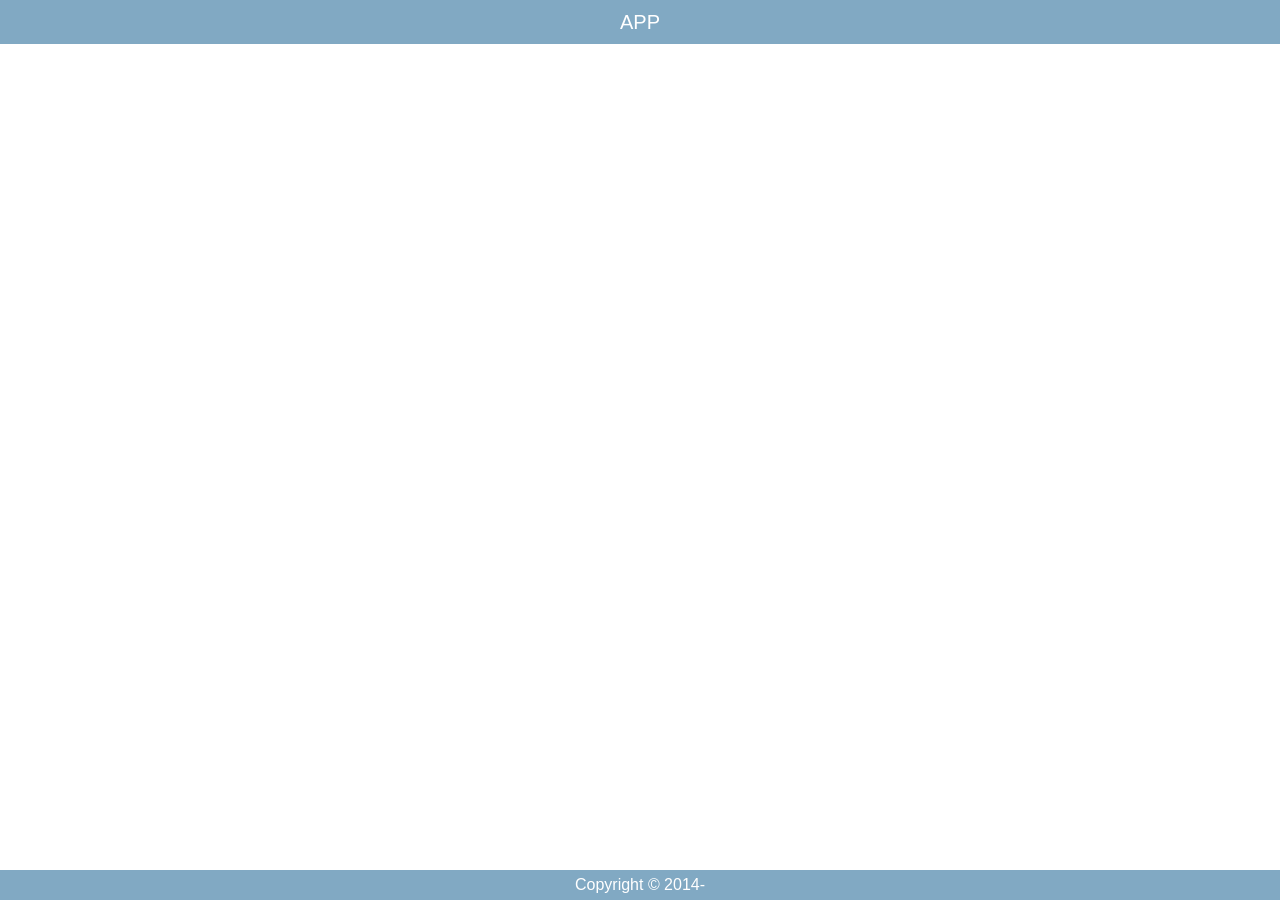
==== CSSAUCSD/index.html @ dba27078 "1" ====
<!doctype html>
<html>

<head>
    <meta charset="utf-8">
    <meta name="viewport" content="maximum-scale=1.0,minimum-scale=1.0,user-scalable=0,initial-scale=1.0,width=device-width" />
    <meta name="format-detection" content="telephone=no,email=no,date=no,address=no">
    <title>Hello APP</title>
    <link rel="stylesheet" type="text/css" href="./css/apiutil.css" />
    <style type="text/css">
        html,
        body {
            height: 100%;
        }

        .wrap {
            display: -webkit-box;
            -webkit-box-orient: vertical;
            -webkit-flex-flow: column;
        }

        header {
            height: 44px;
            width: 100%;
            text-align: center;
            background-color: #81a9c3;
            color: #fff;
            line-height: 44px;
            font-size: 20px;
        }

        .flex-1 {
            -webkit-box-flex: 1;
            -webkit-flex: 1;
        }

        footer {
            height: 30px;
            width: 100%;
            background-color: #81a9c3;
            color: white;
            line-height: 30px;
            text-align: center;
        }
    </style>
</head>

<body class="wrap">
    <header>APP</header>
    <section class="flex-1">

    </section>
    <footer>Copyright &copy; 2014-<span id="year"></span></footer>
</body>
<script type="text/javascript" src="./script/apiutil.js"></script>
<script type="text/javascript">
    apiready = function() {
        //输出Log，Log将显示在 Studio 控制台
        console.log("Hello World! Hello APP!");

        var header = $api.dom('header'); // 获取 header 标签元素
        var footer = $api.dom('footer'); // 获取 footer 标签元素

        // 1.修复开启沉浸式效果带来的顶部Header与手机状态栏重合的问题，最新apiutil.js方法已支持适配iPhoneX；
        // 2.默认已开启了沉浸式效果 config.xml中 <preference name="statusBarAppearance" value="true"/>
        // 3.沉浸式效果适配支持iOS7+，Android4.4+以上版本
        var headerH = $api.fixStatusBar(header);
        // 最新apiutil.js为了适配iPhoneX增加的方法，修复底部Footer部分与iPhoneX的底部虚拟横条键重叠的问题；
        var footerH = $api.fixTabBar(footer);

        api.openFrame({
            name: 'main',
            url: 'html/main.html',
            bounces: true,
            rect: { // 推荐使用Margin布局，用于适配屏幕的动态变化
                marginTop: headerH, // main页面距离win顶部的高度
                marginBottom: footerH, // main页面距离win底部的高度
                w: 'auto' // main页面的宽度 自适应屏幕宽度
            }
        });

        // 获取当前年份时间，并加载显示到页面
        var year = $api.byId('year');
        year.innerHTML = new Date().getFullYear();
    };

</script>

</html>
---- CSSAUCSD/css/apiutil.css ----
html{
	font-family: sans-serif;
}
html,body,header,section,footer,div,ul,ol,li,img,a,span,em,del,legend,center,strong,var,fieldset,form,label,dl,dt,dd,cite,input,hr,time,mark,code,figcaption,figure,textarea,h1,h2,h3,h4,h5,h6,p{
	margin:0;
	border:0;
	padding:0;
	font-style:normal;
}
html,body {
	-webkit-touch-callout:none;
	-webkit-text-size-adjust:none;
	-webkit-tap-highlight-color:rgba(0, 0, 0, 0);
	-webkit-user-select:none;
	background-color: #fff;
}
nav,article,aside,details,main,header,footer,section,fieldset,figcaption,figure{
	display: block;
}
img,a,button,em,del,strong,var,label,cite,small,time,mark,code,textarea{
	display:inline-block;
}
header,section,footer {
	position:relative;
}
ol,ul{
	list-style:none;
}
input,button,textarea {
	border:0;
	margin:0;
	padding:0;
	font-size:1em;
	line-height:1em;
	/*-webkit-appearance:none;*/
	background-color:rgba(0, 0, 0, 0);
}
span{
	display:inline-block;
}
a:active, a:hover {
  outline: 0;
}
a, a:visited{
	text-decoration:none;
}

label, .wordWrap{
    word-wrap: break-word;
    word-break: break-all;
}
table {
  border-collapse: collapse;
  border-spacing: 0;
}
td,th {
  padding: 0;
}
.clearfix:after{
	content: ' ';
	display: block;
	clear: both;
	visibility:hidden;
	line-height: 0;
	height:0;
}
.loading_more{
	display: block;
	height: 1.5em;
	width: 100%;
}
.loading_more:before {
	display: inline-block; vertical-align: text-bottom;
	content: ' '; height: 16px; width: 16px; margin-right: 6px;
	background: url(../image/loading_more.gif) no-repeat center;
	-webkit-background-size: contain;
	background-size: contain;
} 
.loading_more:after {
	content: '加载更多';	
}
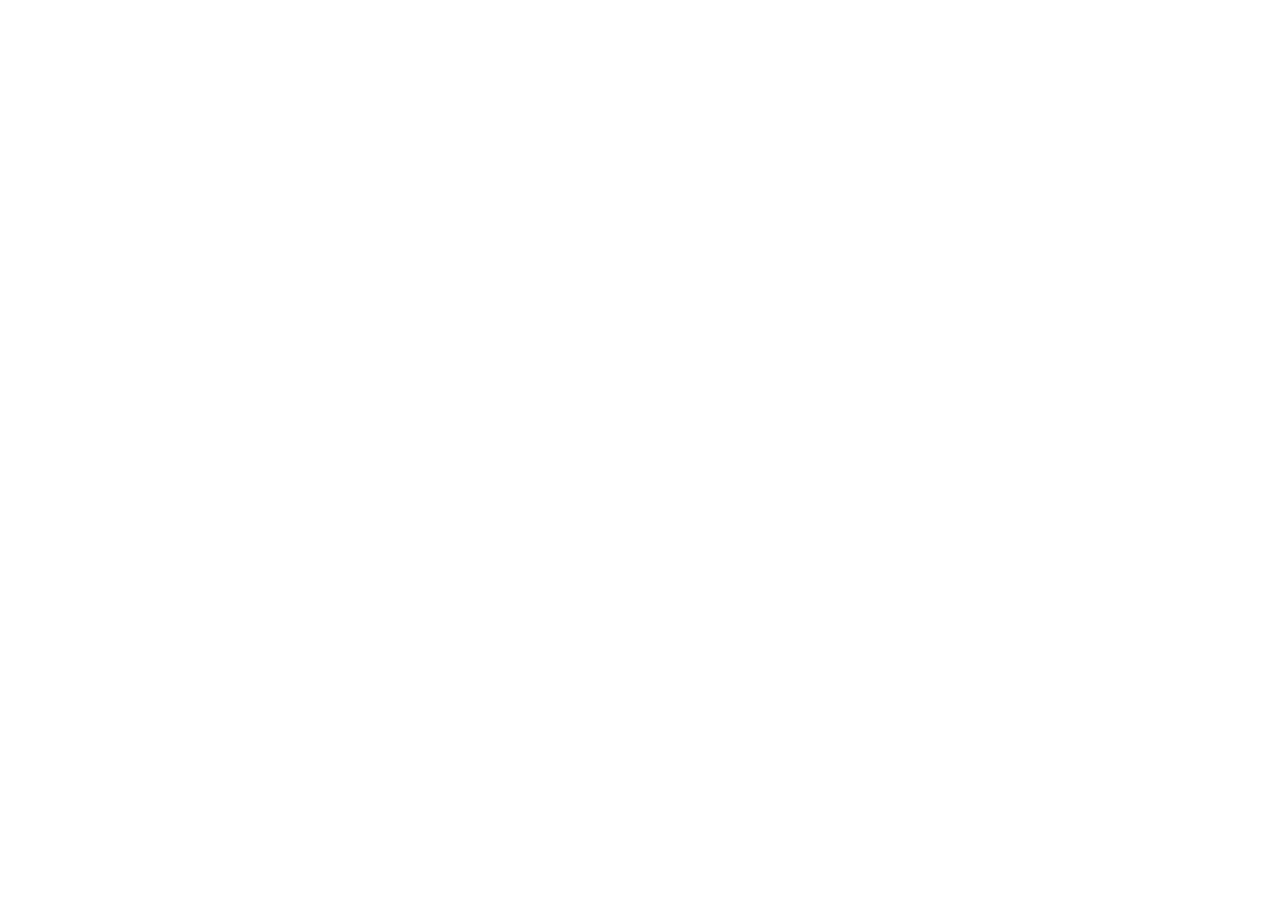
==== commit e60d560a: "wrap up" ====
--- a/CSSAUCSD/index.html
+++ b/CSSAUCSD/index.html
@@ -46,17 +46,15 @@
 </head>
 
 <body class="wrap">
-    <header>APP</header>
     <section class="flex-1">
 
     </section>
-    <footer>Copyright &copy; 2014-<span id="year"></span></footer>
 </body>
 <script type="text/javascript" src="./script/apiutil.js"></script>
 <script type="text/javascript">
     apiready = function() {
         //输出Log，Log将显示在 Studio 控制台
-        console.log("Hello World! Hello APP!");
+        console.log("UCSD-CSSA app lauched");
 
         var header = $api.dom('header'); // 获取 header 标签元素
         var footer = $api.dom('footer'); // 获取 footer 标签元素
@@ -79,9 +77,6 @@
             }
         });
 
-        // 获取当前年份时间，并加载显示到页面
-        var year = $api.byId('year');
-        year.innerHTML = new Date().getFullYear();
     };
 
 </script>
